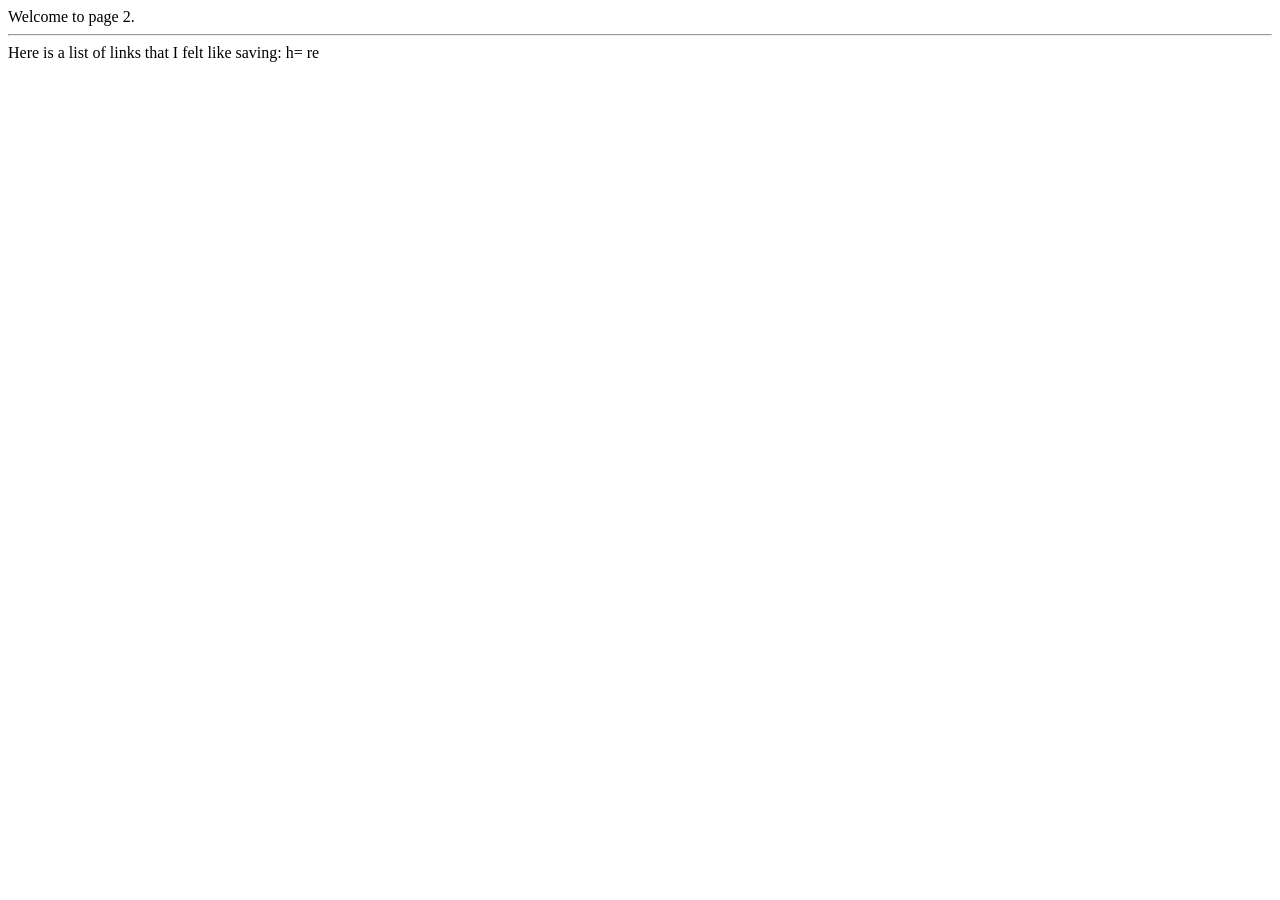
==== page2.html @ 55ff7e30 "this is the commit message I guess" ====
<!DOCTYPE html>
<html lang="en">
<head>
    <meta charset="UTF-8">
    <meta name="viewport" content="width=device-width, initial-scale=1.0">
    <title>This is the title I guess</title>
</head>
<body>
    Welcome to page 2.
</body>
<body>
    <hr>
    Here is a list of links that I felt like saving:
    h= re
</body>
</html>
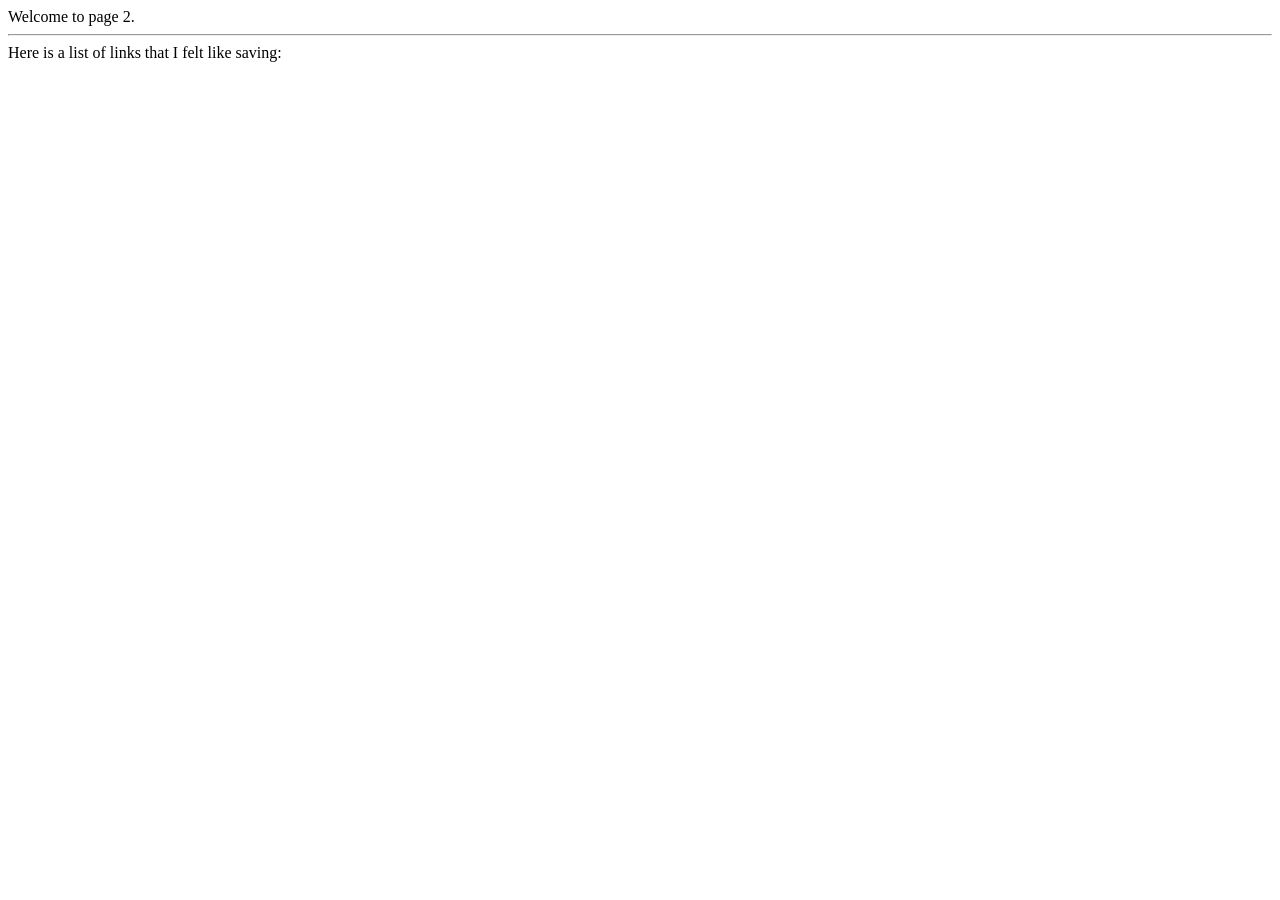
==== commit 54535c10: "Hey Github, fuck you." ====
--- a/page2.html
+++ b/page2.html
@@ -11,6 +11,6 @@
 <body>
     <hr>
     Here is a list of links that I felt like saving:
-    h= re
+
 </body>
 </html>
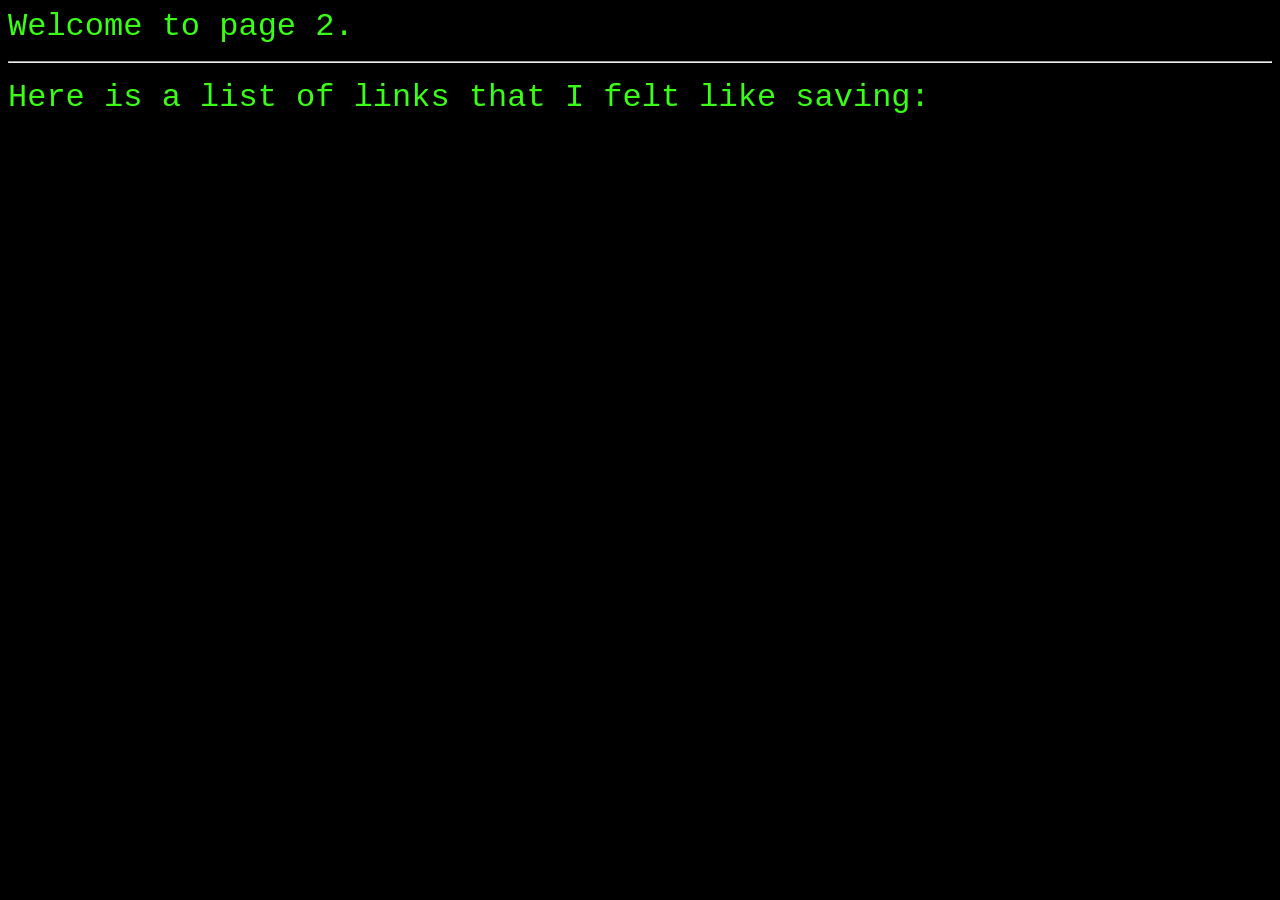
==== commit 1b156111: "I'm sorry Github." ====
--- a/page2.html
+++ b/page2.html
@@ -4,6 +4,7 @@
     <meta charset="UTF-8">
     <meta name="viewport" content="width=device-width, initial-scale=1.0">
     <title>This is the title I guess</title>
+    <link rel="stylesheet" href="style.css">
 </head>
 <body>
     Welcome to page 2.
--- a/style.css
+++ b/style.css
@@ -0,0 +1,13 @@
+head{
+    font-family: 'Courier New', Courier, monospace;
+    font-size: x-large;
+}
+a{
+    text-decoration: none;
+}
+body{
+    background-color: black;
+    font-family: 'Courier New', Courier, monospace;
+    font-size: 2em;
+    color: #39ff14;
+}
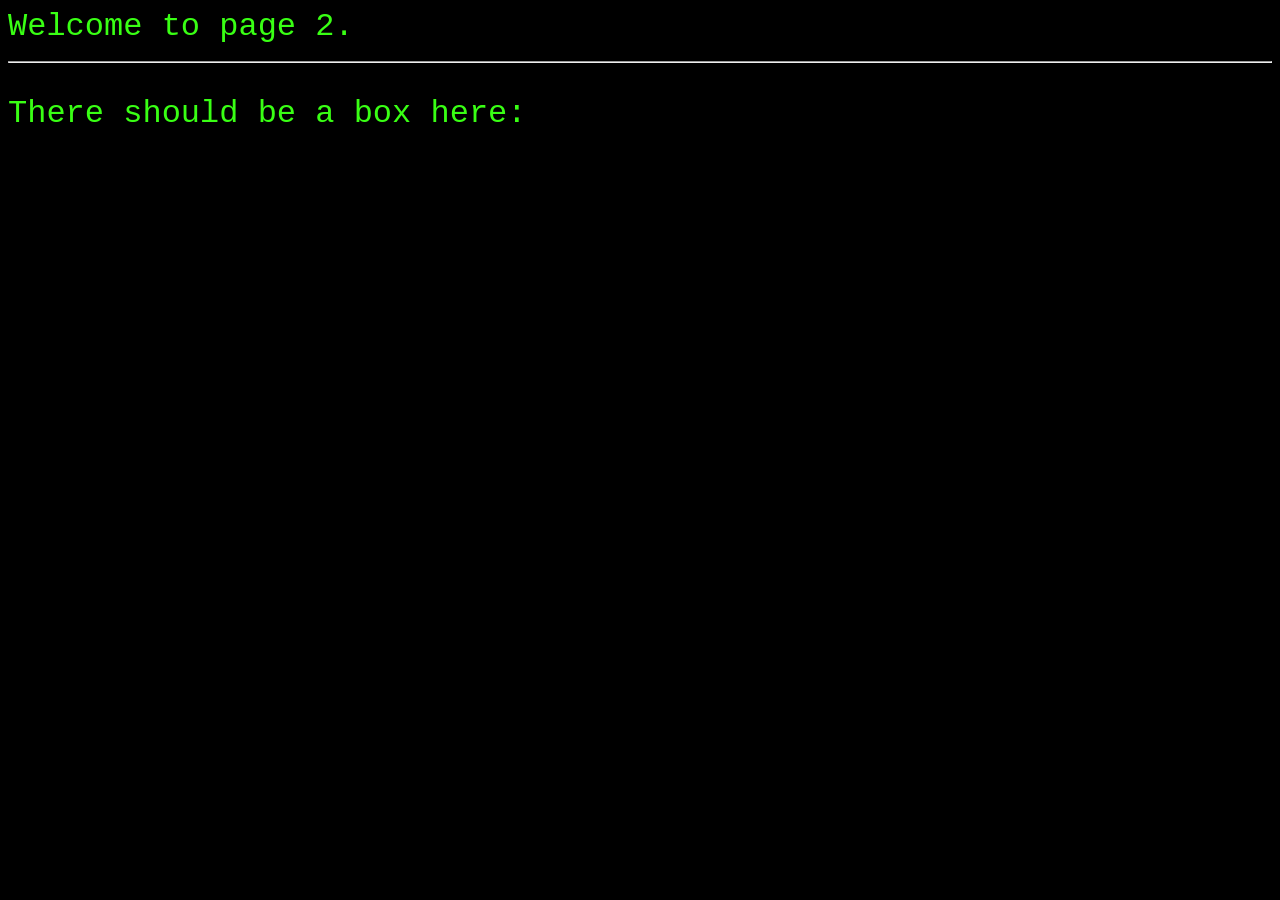
==== commit e44a0d0b: "deleting old page" ====
--- a/page2.html
+++ b/page2.html
@@ -11,7 +11,9 @@
 </body>
 <body>
     <hr>
-    Here is a list of links that I felt like saving:
+    <p>
+        There should be a box here:
+    </p>
 
 </body>
 </html>
